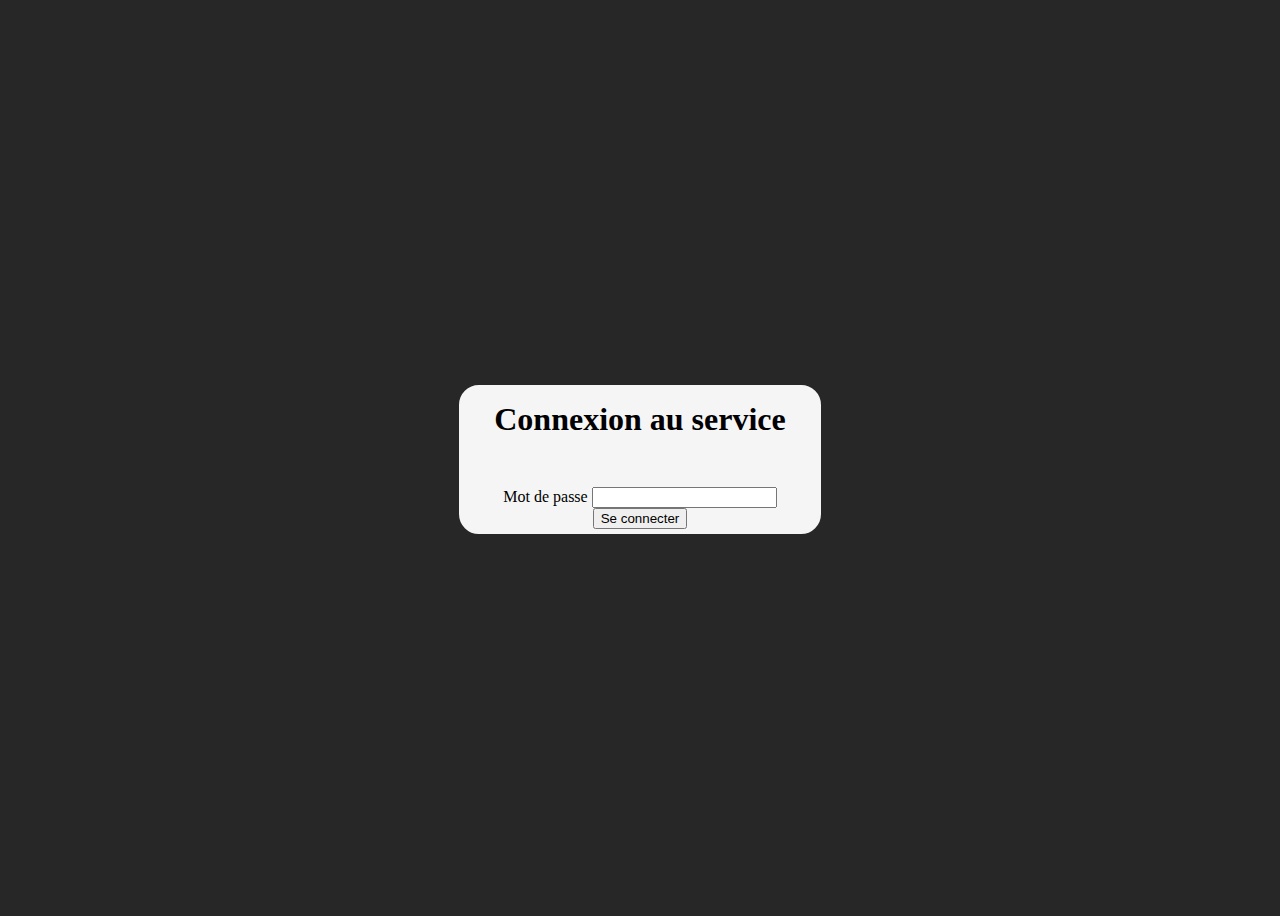
==== web/login.html @ 7f816102 "added dirs" ====
<!DOCTYPE html>
<html>
<head>
    <meta charset='utf-8'>
    <meta http-equiv='X-UA-Compatible' content='IE=edge'>
    <title>Connection</title>
    <meta name='viewport' content='width=device-width, initial-scale=1'>
    <link rel="stylesheet" href="https://code.getmdl.io/1.3.0/material.blue_grey-indigo.min.css" /> 
    <script defer src="https://code.getmdl.io/1.3.0/material.min.js"></script>
    <link rel="stylesheet" href="https://fonts.googleapis.com/icon?family=Material+Icons">
    <link rel="stylesheet" href="login.css">
</head>
<body>
    <div id="main">
        <h1 id="title">Connexion au service</h1>
        <label>Mot de passe</label>
        <input type="text" id="passwd" name="Mot de passe"><br>
        <input type="submit" value="Se connecter">
    </div>
</body>
</html>
---- web/login.css ----
#title {
    font-weight: bold;
    margin-bottom: 60px;
}

#main {
    border: 5px solid whitesmoke;
    border-radius: 20px;
    background-color: whitesmoke;
    display: inline-block;
    vertical-align: middle;
    line-height: 100%;
    padding-inline: 30px;
}

body {
    background-color: rgb(39, 39, 39);
    line-height: 100vh;  
    text-align: center;
}
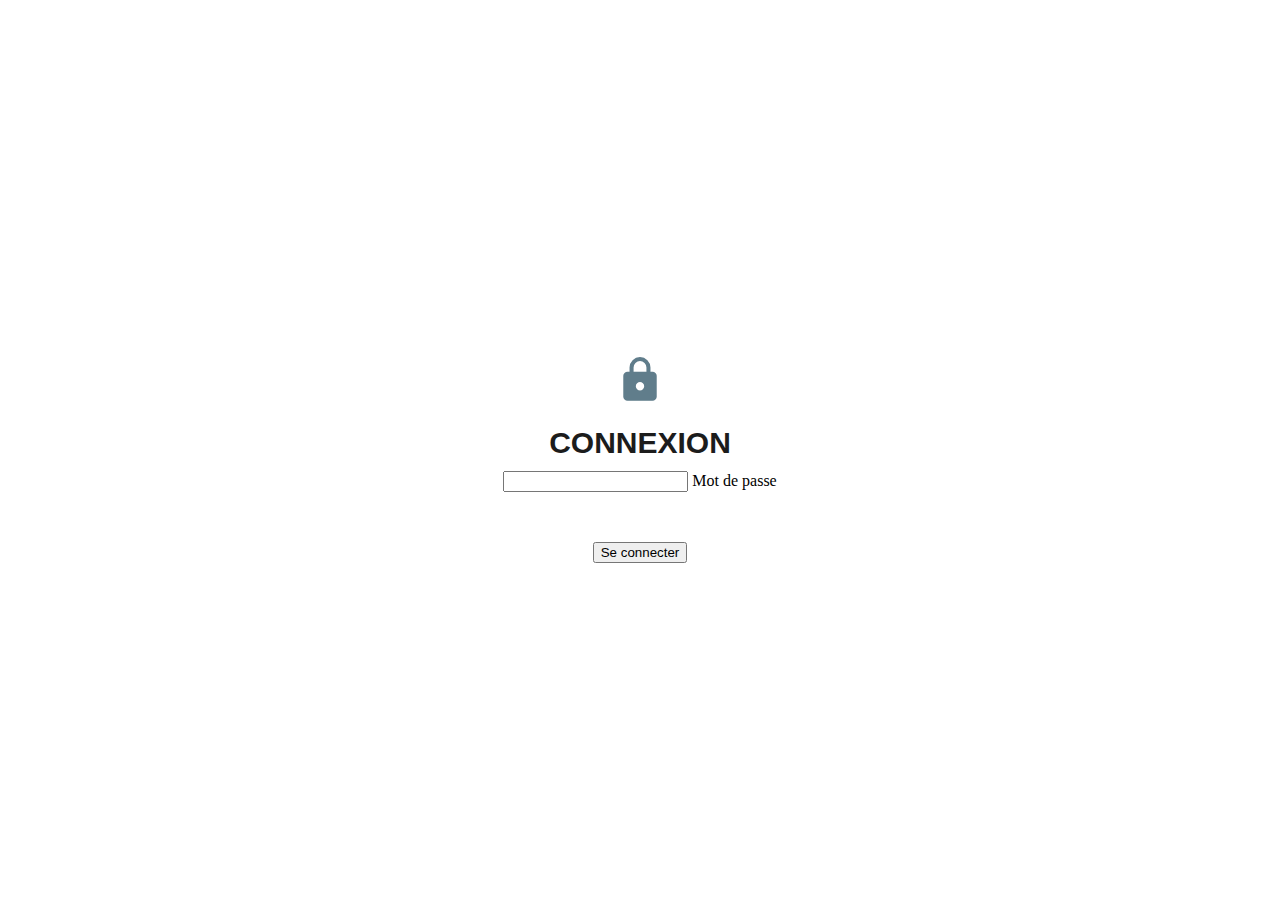
==== commit 2001e81d: "Merge branch 'master' of https://github.com/Glowstoner/camera_nsi" ====
--- a/web/login.html
+++ b/web/login.html
@@ -5,17 +5,28 @@
     <meta http-equiv='X-UA-Compatible' content='IE=edge'>
     <title>Connection</title>
     <meta name='viewport' content='width=device-width, initial-scale=1'>
-    <link rel="stylesheet" href="https://code.getmdl.io/1.3.0/material.blue_grey-indigo.min.css" /> 
+    <link rel="stylesheet" href="https://code.getmdl.io/1.3.0/material.blue_grey-deep_purple.min.css" /> 
     <script defer src="https://code.getmdl.io/1.3.0/material.min.js"></script>
     <link rel="stylesheet" href="https://fonts.googleapis.com/icon?family=Material+Icons">
     <link rel="stylesheet" href="login.css">
 </head>
 <body>
+    <div class="image">
     <div id="main">
-        <h1 id="title">Connexion au service</h1>
-        <label>Mot de passe</label>
-        <input type="text" id="passwd" name="Mot de passe"><br>
-        <input type="submit" value="Se connecter">
+        <span class="material-icons" id="loginicon">lock</span>
+        <h1 class="loginfont" id="logintitle">CONNEXION</h1>
+        
+        <form action="#">
+            <div class="mdl-textfield mdl-js-textfield mdl-textfield--floating-label" id="loginpasswd">
+                <input class="mdl-textfield__input" type="password" id="passwd">
+                <label class="mdl-textfield__label" for="passwd" id="abc">Mot de passe</label>
+            </div>
+        </form>
+  
+        <button class="mdl-button mdl-js-button mdl-button--raised mdl-js-ripple-effect mdl-button--colored" id="loginbutton" type="submit" value="Se connecter">
+            Se connecter
+        </button>
+    </div>
     </div>
 </body>
 </html>--- a/web/login.css
+++ b/web/login.css
@@ -1,20 +1,36 @@
-#title {
-    font-weight: bold;
-    margin-bottom: 60px;
+.loginfont {
+    font-family: sans-serif;
+    color: rgb(28, 28, 28);
+}
+
+#logintitle {
+    margin-bottom: 20px;
+    font-size: 30px;
+}
+
+#loginicon {
+    font-size: 50px;
+    margin-bottom: 10px;
+    color: #607d8b;
+}
+
+#loginbutton {
+    margin-top: 50px;
 }
 
 #main {
-    border: 5px solid whitesmoke;
-    border-radius: 20px;
-    background-color: whitesmoke;
+    border: 5px solid white;
+    background-color: white;
+    
     display: inline-block;
     vertical-align: middle;
     line-height: 100%;
-    padding-inline: 30px;
 }
 
 body {
-    background-color: rgb(39, 39, 39);
+    background-color: white;
+    background-repeat: no-repeat;
+    background-size: cover;
     line-height: 100vh;  
     text-align: center;
 }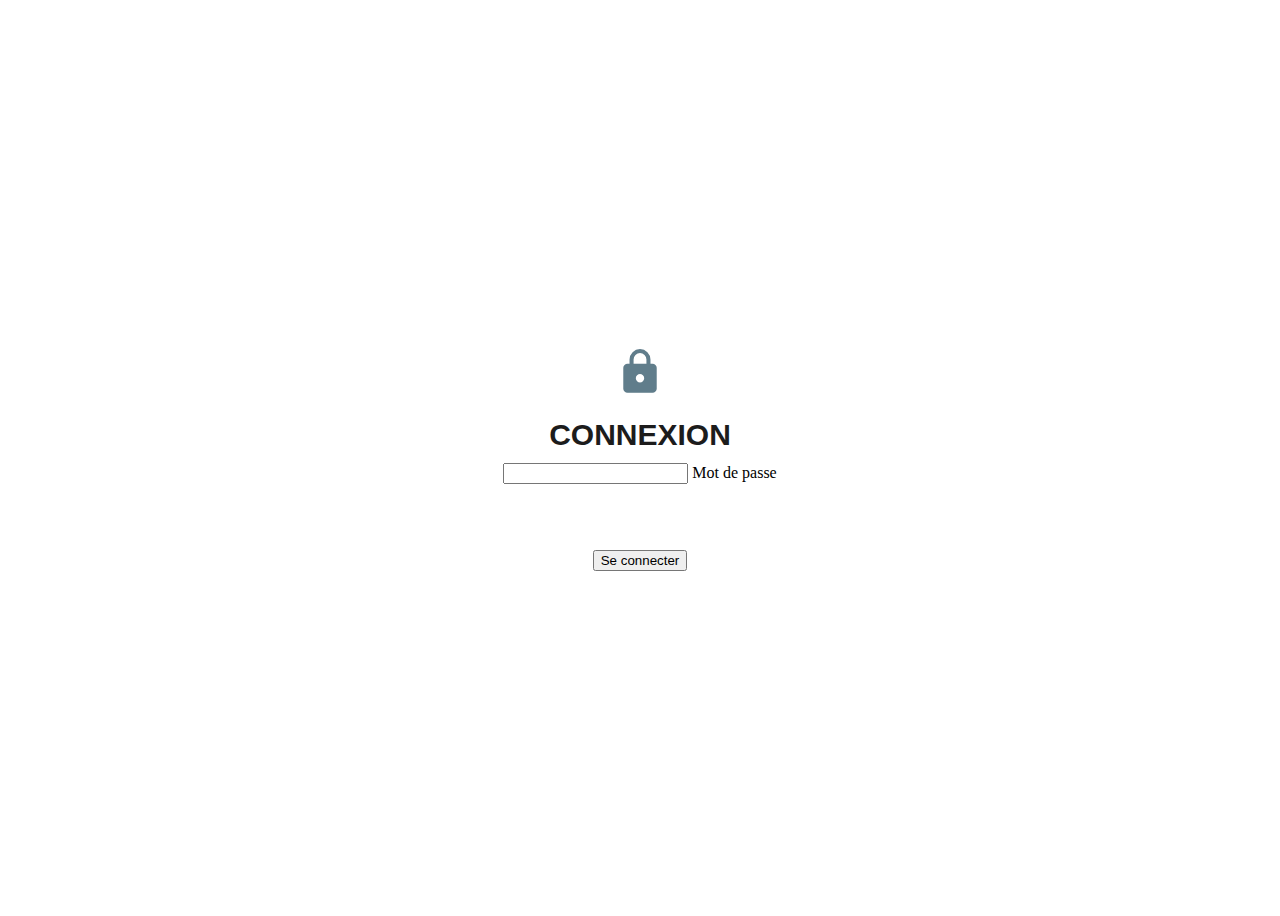
==== commit dc2b71bc: "start main interface development" ====
--- a/web/login.html
+++ b/web/login.html
@@ -9,21 +9,22 @@
     <script defer src="https://code.getmdl.io/1.3.0/material.min.js"></script>
     <link rel="stylesheet" href="https://fonts.googleapis.com/icon?family=Material+Icons">
     <link rel="stylesheet" href="login.css">
+
+    <script src="https://code.jquery.com/jquery-3.5.1.min.js"></script>
+    <script src="login.js"></script>
 </head>
 <body>
     <div class="image">
     <div id="main">
         <span class="material-icons" id="loginicon">lock</span>
         <h1 class="loginfont" id="logintitle">CONNEXION</h1>
-        
-        <form action="#">
-            <div class="mdl-textfield mdl-js-textfield mdl-textfield--floating-label" id="loginpasswd">
-                <input class="mdl-textfield__input" type="password" id="passwd">
-                <label class="mdl-textfield__label" for="passwd" id="abc">Mot de passe</label>
-            </div>
-        </form>
-  
-        <button class="mdl-button mdl-js-button mdl-button--raised mdl-js-ripple-effect mdl-button--colored" id="loginbutton" type="submit" value="Se connecter">
+        <div id="falsepasswd"></div>
+        <div class="mdl-textfield mdl-js-textfield mdl-textfield--floating-label">
+            <input class="mdl-textfield__input" type="password" id="passwd">
+            <label class="mdl-textfield__label loginpasswd" for="passwd">Mot de passe</label>
+        </div>
+        <br>
+        <button class="mdl-button mdl-js-button mdl-button--raised mdl-js-ripple-effect mdl-button--colored" id="loginbutton" value="Se connecter">
             Se connecter
         </button>
     </div>
